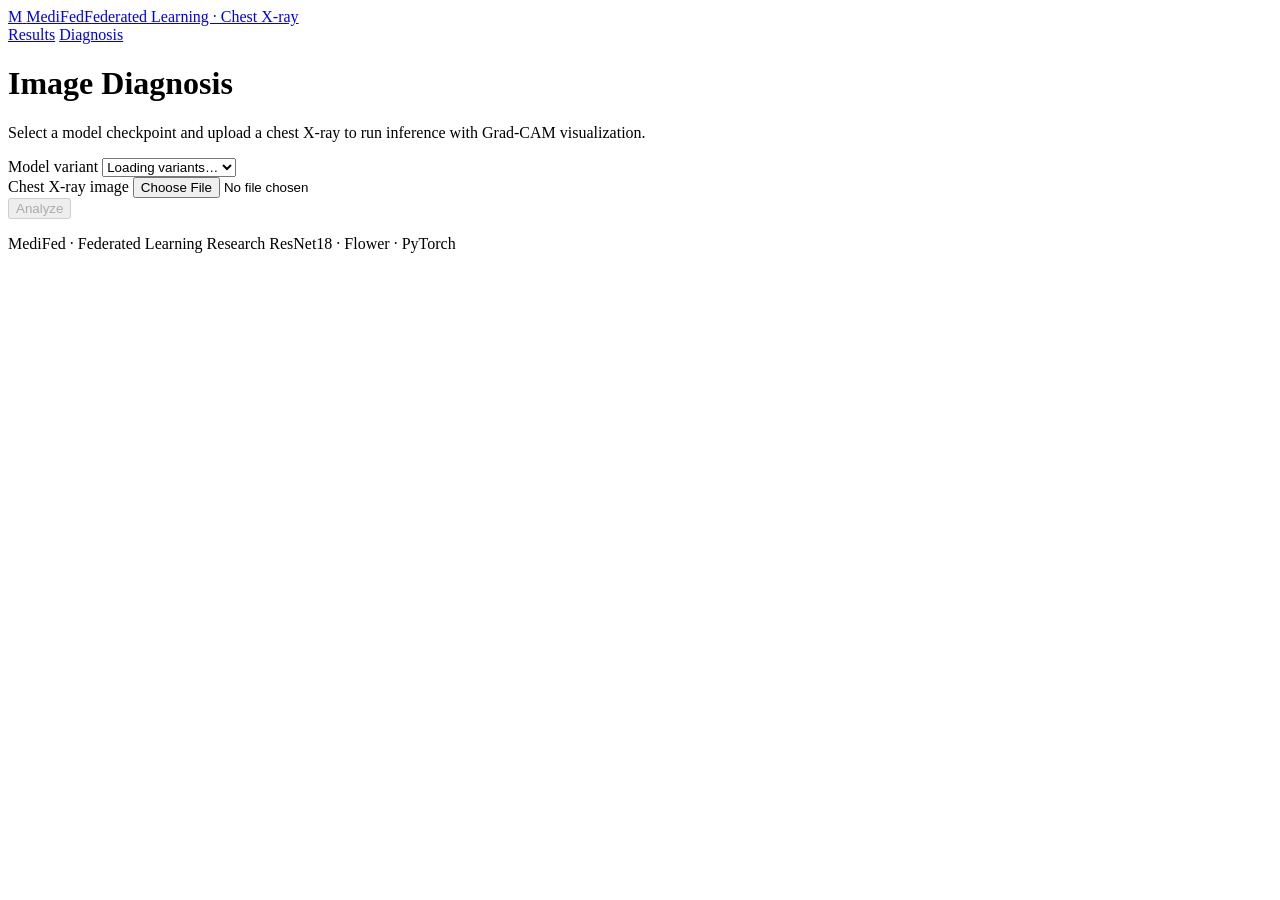
==== app/static/diagnose.html @ 5bd95786 "Add complete app, results, scripts, docs and rewrite README for teammates" ====
<!doctype html>
<html lang="en">
<head>
  <meta charset="utf-8">
  <meta name="viewport" content="width=device-width, initial-scale=1">
  <title>MediFed — Diagnosis</title>
  <link rel="icon" href="data:image/svg+xml,%3Csvg xmlns='http://www.w3.org/2000/svg' viewBox='0 0 32 32'%3E%3Crect width='32' height='32' rx='7' fill='%230d6b6e'/%3E%3Cpath d='M16 7v18M7 16h18' stroke='white' stroke-width='3.5' stroke-linecap='round'/%3E%3C/svg%3E">
  <link rel="stylesheet" href="/static/css/style.css">
  <script defer src="/static/js/diagnose.js"></script>
</head>
<body>
  <header class="site-header">
    <a class="brand" href="/">
      <span class="brand-mark">M</span>
      <span>MediFed<span class="brand-sub">Federated Learning · Chest X-ray</span></span>
    </a>
    <nav>
      <a class="nav-link" href="/">Results</a>
      <a class="nav-link active" href="/diagnose">Diagnosis</a>
    </nav>
  </header>

  <main class="page-shell diagnosis-shell">
    <div class="page-heading">
      <h1>Image Diagnosis</h1>
      <p>Select a model checkpoint and upload a chest X-ray to run inference with Grad-CAM visualization.</p>
    </div>

    <form id="diagnosis-form" class="diagnosis-form">
      <div class="field-block">
        <label for="variant-select">Model variant</label>
        <select id="variant-select" name="variant" required>
          <option value="">Loading variants…</option>
        </select>
      </div>
      <div class="field-block">
        <label for="image-file">Chest X-ray image</label>
        <input id="image-file" name="image" type="file" accept="image/*" required>
      </div>
      <button id="analyze-button" class="button button-primary" type="submit" disabled>
        Analyze
      </button>
    </form>

    <p id="diagnosis-error" class="error-message" role="alert"></p>

    <section id="diagnosis-output" class="diagnosis-output" hidden aria-live="polite">
      <div class="results-heading">
        <h2 id="prediction-title">—</h2>
        <span id="inference-time" class="inference-badge"></span>
      </div>
      <div class="results-layout">
        <div class="ranked-panel">
          <h3>Class probabilities</h3>
          <ol id="ranked-results" class="ranked-results"></ol>
        </div>
        <div class="preview-panel">
          <div class="preview-header">
            <h3>Grad-CAM overlay</h3>
            <label for="opacity-range">
              Opacity <output id="opacity-value">50%</output>
            </label>
          </div>
          <div class="heatmap-legend">
            <span>Low</span>
            <span class="legend-spectrum"></span>
            <span>High</span>
          </div>
          <div class="image-stage">
            <img id="original-image" alt="Input chest X-ray">
            <img id="heatmap-image" alt="Grad-CAM activation map">
          </div>
          <input id="opacity-range" class="opacity-range" type="range" min="0" max="100" value="50" aria-label="Overlay opacity">
        </div>
      </div>
    </section>
  </main>

  <footer class="site-footer">
    <span>MediFed · Federated Learning Research</span>
    <span>ResNet18 · Flower · PyTorch</span>
  </footer>
</body>
</html>
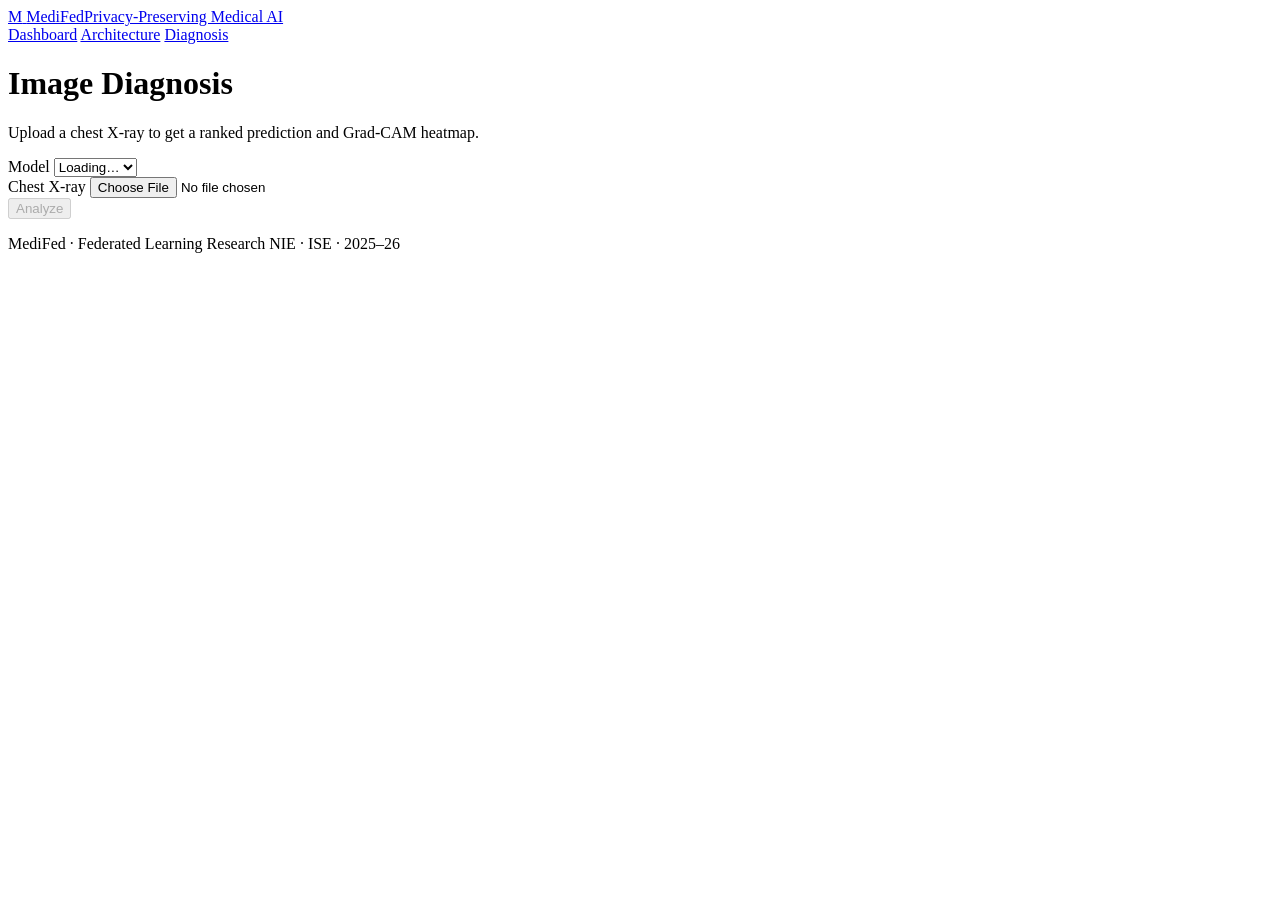
==== commit 81d1acfb: "feat: add architecture page, fix UI, improve model regularization" ====
--- a/app/static/diagnose.html
+++ b/app/static/diagnose.html
@@ -12,10 +12,11 @@
   <header class="site-header">
     <a class="brand" href="/">
       <span class="brand-mark">M</span>
-      <span>MediFed<span class="brand-sub">Federated Learning · Chest X-ray</span></span>
+      <span>MediFed<span class="brand-sub">Privacy-Preserving Medical AI</span></span>
     </a>
     <nav>
-      <a class="nav-link" href="/">Results</a>
+      <a class="nav-link" href="/">Dashboard</a>
+      <a class="nav-link" href="/network">Architecture</a>
       <a class="nav-link active" href="/diagnose">Diagnosis</a>
     </nav>
   </header>
@@ -23,18 +24,18 @@
   <main class="page-shell diagnosis-shell">
     <div class="page-heading">
       <h1>Image Diagnosis</h1>
-      <p>Select a model checkpoint and upload a chest X-ray to run inference with Grad-CAM visualization.</p>
+      <p>Upload a chest X-ray to get a ranked prediction and Grad-CAM heatmap.</p>
     </div>
 
     <form id="diagnosis-form" class="diagnosis-form">
       <div class="field-block">
-        <label for="variant-select">Model variant</label>
+        <label for="variant-select">Model</label>
         <select id="variant-select" name="variant" required>
-          <option value="">Loading variants…</option>
+          <option value="">Loading…</option>
         </select>
       </div>
       <div class="field-block">
-        <label for="image-file">Chest X-ray image</label>
+        <label for="image-file">Chest X-ray</label>
         <input id="image-file" name="image" type="file" accept="image/*" required>
       </div>
       <button id="analyze-button" class="button button-primary" type="submit" disabled>
@@ -56,10 +57,8 @@
         </div>
         <div class="preview-panel">
           <div class="preview-header">
-            <h3>Grad-CAM overlay</h3>
-            <label for="opacity-range">
-              Opacity <output id="opacity-value">50%</output>
-            </label>
+            <h3>Grad-CAM</h3>
+            <label for="opacity-range">Opacity <output id="opacity-value">50%</output></label>
           </div>
           <div class="heatmap-legend">
             <span>Low</span>
@@ -78,7 +77,7 @@
 
   <footer class="site-footer">
     <span>MediFed · Federated Learning Research</span>
-    <span>ResNet18 · Flower · PyTorch</span>
+    <span>NIE · ISE · 2025–26</span>
   </footer>
 </body>
 </html>
